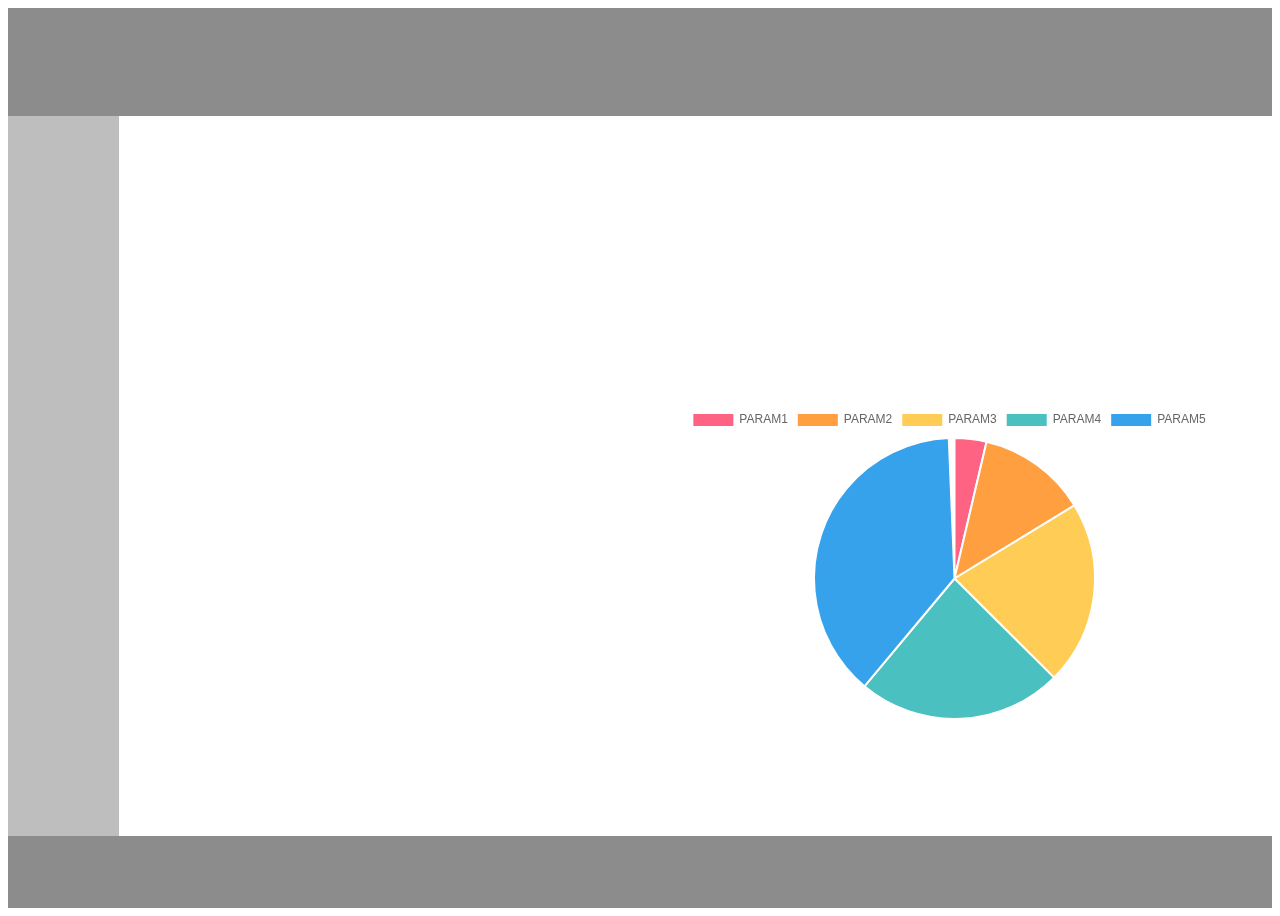
==== analisis/index.html @ f2cf758b "Avances FronEnd" ====
<!DOCTYPE html>
<html lang="en" dir="ltr">
  <head>
    <meta charset="utf-8">
    <title>BCI Metrics</title>
    <link rel="stylesheet" href="https://stackpath.bootstrapcdn.com/bootstrap/4.1.0/css/bootstrap.min.css" integrity="sha384-9gVQ4dYFwwWSjIDZnLEWnxCjeSWFphJiwGPXr1jddIhOegiu1FwO5qRGvFXOdJZ4" crossorigin="anonymous">
    <link rel="stylesheet" href="./style.css">
    <script src="./graph/Chart.bundle.js"></script>
    <script src="./graph/utils.js"></script>
  </head>
  <body>

      <div class="topbar">
      </div>


    <div class="center">

      <div class="sidebar">
        <div class="parametro1">
        </div>
        <div class="parametro2">
        </div>
        <div class="parametro3">
        </div>
        <div class="parametro4">
        </div>
        <div class="parametro5">
        </div>
      </div>

      <div class="part1">
      </div>


      <div class="part2">
        <div class="half1">
        </div>

        <div class="half2">
          <div class="graph">
              <canvas id="chart-area" class = "pie"></canvas>
          </div>
        </div>
      </div>

    </div>

    <div class="bottombar">
    </div>


  </body>

  <script>
    var randomScalingFactor = function() {
      return Math.round(Math.random() * 100);
    };

    var config = {
      type: 'pie',
      data: {
        datasets: [{
          data: [
            randomScalingFactor(),
            randomScalingFactor(),
            randomScalingFactor(),
            randomScalingFactor(),
            randomScalingFactor(),
          ],
          backgroundColor: [
            window.chartColors.red,
            window.chartColors.orange,
            window.chartColors.yellow,
            window.chartColors.green,
            window.chartColors.blue,
          ],
          label: 'Dataset 1'
        }],
        labels: [
          'PARAM1',
          'PARAM2',
          'PARAM3',
          'PARAM4',
          'PARAM5'
        ]
      },
      options: {
        responsive: true
      }
    };

    window.onload = function() {
      var ctx = document.getElementById('chart-area').getContext('2d');
      window.myPie = new Chart(ctx, config);
    };

    document.getElementById('randomizeData').addEventListener('click', function() {
      config.data.datasets.forEach(function(dataset) {
        dataset.data = dataset.data.map(function() {
          return randomScalingFactor();
        });
      });

      window.myPie.update();
    });

    var colorNames = Object.keys(window.chartColors);

    document.getElementById('addDataset').addEventListener('click', function() {
      var newDataset = {
        backgroundColor: [],
        data: [],
        label: 'New dataset ' + config.data.datasets.length,
      };

      for (var index = 0; index < config.data.labels.length; ++index) {
        newDataset.data.push(randomScalingFactor());

        var colorName = colorNames[index % colorNames.length];
        var newColor = window.chartColors[colorName];
        newDataset.backgroundColor.push(newColor);
      }

      config.data.datasets.push(newDataset);
      window.myPie.update();
    });

    document.getElementById('removeDataset').addEventListener('click', function() {
      config.data.datasets.splice(0, 1);
      window.myPie.update();
    });
  </script>

</html>
---- analisis/style.css ----
.topbar {
  align-content: center;
  align-items: flex-start;
  display: flex;
  flex-direction: row;
  height: 12.018518vh;
  background-color: #8C8C8C;
}


/* CENTER ------------------------- */
.center {
  display: flex;
  flex-direction: row;
  height: 78.6111vh;
  background-color: white;
}

/* Sidebar */
.sidebar {
  display: flex;
  flex-direction: column;
  width: 8.8%;
  height: 80vh;
  background-color: #BEBEBE;
}


.parametro1 {
  height: 20%;
  background-color: #BEBEBE;
}

.parametro2 {
  height: 20%;
  background-color: #BEBEBE;
}

.parametro3 {
  height: 20%;
  background-color: #BEBEBE;
}

.parametro4 {
  height: 20%;
  background-color: #BEBEBE;
}

.parametro5 {
  height: 20%;
  background-color: #BEBEBE;
}


.part1 {
  width: 41%;
  height: 80vh;
  background-color: white;
}

.part2 {
  display: flex;
  flex-direction: column;
  width: 50.2%;
  height: 80vh;
  background-color: white;
}

.half1 {
  background-color: white;
  height: 40%;
}

.half2 {
  display: flex;
  flex-direction: row;
  background-color: white;
  height: 60%;
}

.graph {
  width: 100%;
  height: 100%;
  background-color: white;
}

.pie {
  width: 100%;
  height: 50%;
}


/* END CENTER -----------------------*/


.info_selecter {
  width: 100%;
  height: 50%;
  background-color: white;
}

.graphs {
  width: 100%;
  height: 50%;
  background-color: white;
}

.bottombar {
  height: 9.37037vh;
  background-color: #8C8C8C;
}
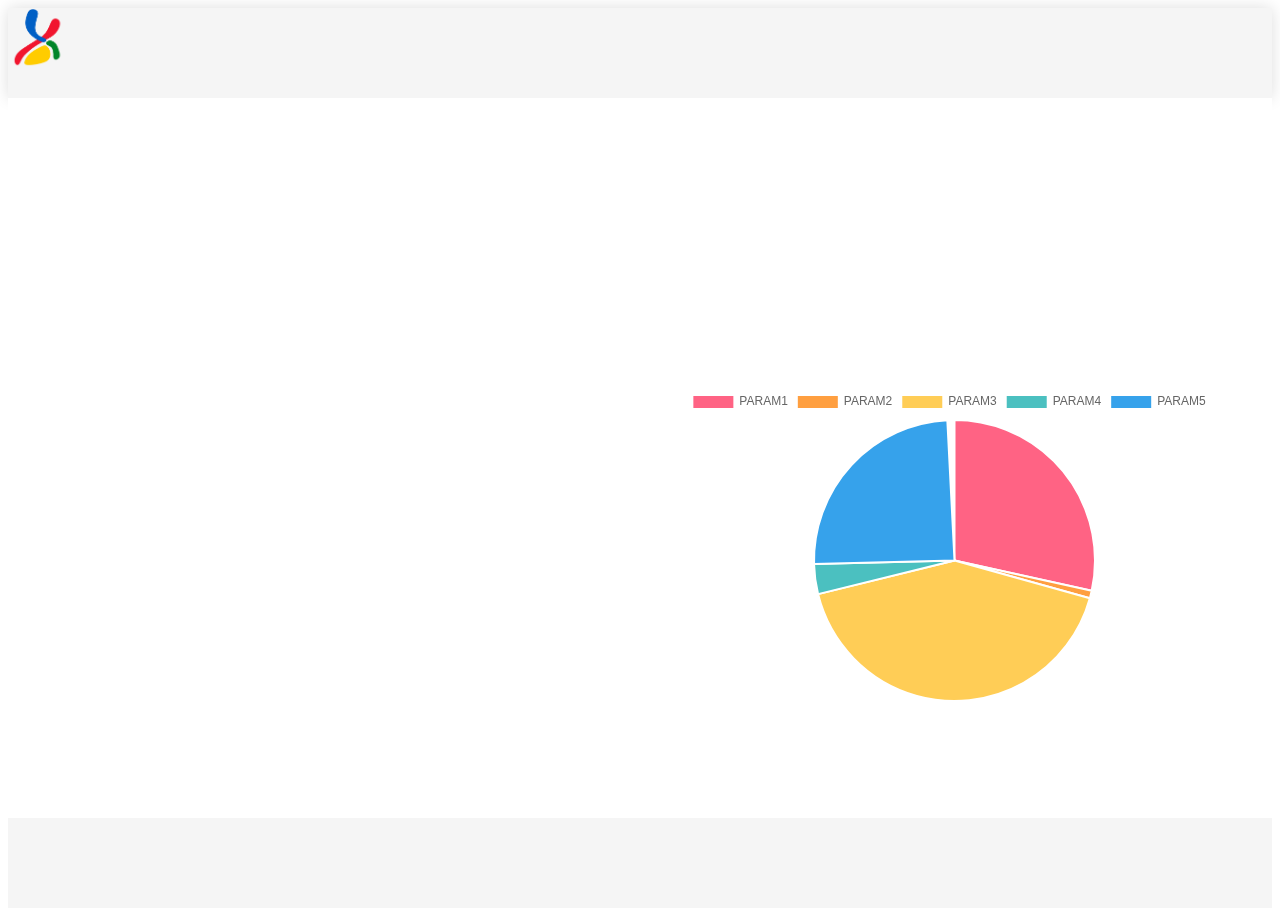
==== commit beadf864: "Sobreescritura Bootstrap" ====
--- a/analisis/index.html
+++ b/analisis/index.html
@@ -9,27 +9,24 @@
     <script src="./graph/utils.js"></script>
   </head>
   <body>
-
-      <div class="topbar">
-      </div>
-
+    <nav class="navbar navbar-light bg-light">
+      <a class="navbar-brand" href="#">
+        <img src="./images/bci.png" width="60" height="60" class="d-inline-block align-top" alt="" class="">
+      </a>
+    </nav>
 
     <div class="center">
 
       <div class="sidebar">
-        <div class="parametro1">
-        </div>
-        <div class="parametro2">
-        </div>
-        <div class="parametro3">
-        </div>
-        <div class="parametro4">
-        </div>
-        <div class="parametro5">
-        </div>
       </div>
 
       <div class="part1">
+        <div class="filters">
+
+        </div>
+        <div class="textContent">
+
+        </div>
       </div>
 
 
--- a/analisis/style.css
+++ b/analisis/style.css
@@ -1,19 +1,18 @@
-.topbar {
-  align-content: center;
-  align-items: flex-start;
-  display: flex;
-  flex-direction: row;
-  height: 12.018518vh;
-  background-color: #8C8C8C;
+.navbar-light{
+  background-color: #F5F5F5 !important;
+  align-content: center !important;
+  align-items: flex-start !important;
+  display: flex !important;
+  flex-direction: row !important;
+  height: 10.018518vh !important;
+  box-shadow: 0px 0px 15px rgba(222,222,222,1) !important;
 }
-
 
 /* CENTER ------------------------- */
 .center {
   display: flex;
   flex-direction: row;
   height: 78.6111vh;
-  background-color: white;
 }
 
 /* Sidebar */
@@ -22,33 +21,7 @@
   flex-direction: column;
   width: 8.8%;
   height: 80vh;
-  background-color: #BEBEBE;
-}
-
-
-.parametro1 {
-  height: 20%;
-  background-color: #BEBEBE;
-}
-
-.parametro2 {
-  height: 20%;
-  background-color: #BEBEBE;
-}
-
-.parametro3 {
-  height: 20%;
-  background-color: #BEBEBE;
-}
-
-.parametro4 {
-  height: 20%;
-  background-color: #BEBEBE;
-}
-
-.parametro5 {
-  height: 20%;
-  background-color: #BEBEBE;
+  background-color: white;
 }
 
 
@@ -56,6 +29,10 @@
   width: 41%;
   height: 80vh;
   background-color: white;
+}
+
+.textContent {
+
 }
 
 .part2 {
@@ -106,6 +83,6 @@
 }
 
 .bottombar {
-  height: 9.37037vh;
-  background-color: #8C8C8C;
+  height: 11.37037vh;
+  background-color: #F5F5F5;
 }
